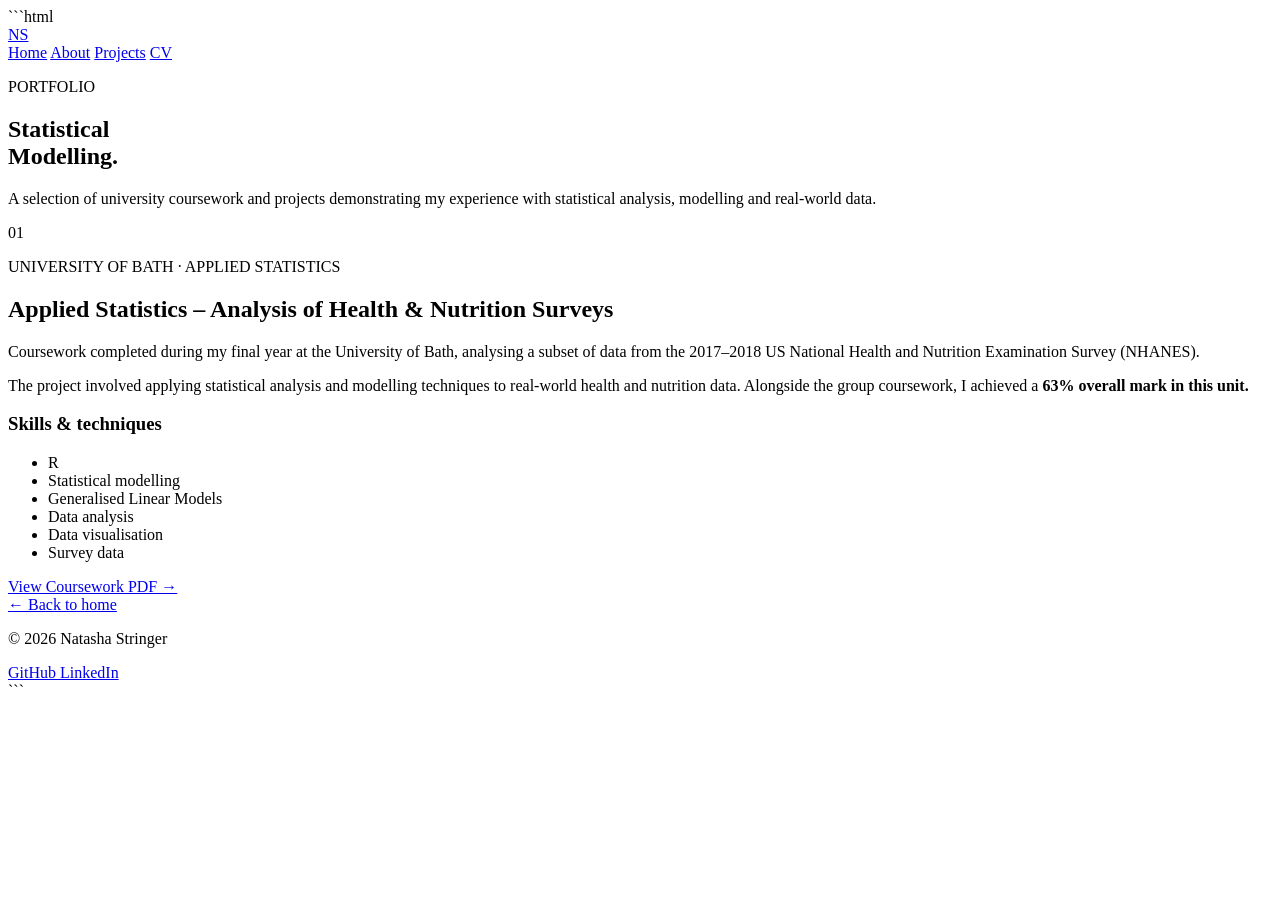
==== statistical-modelling.html @ 0ae311b2 "Create statistical-modelling.html" ====
```html
<!DOCTYPE html>
<html lang="en">

<head>
    <meta charset="UTF-8">
    <meta name="viewport" content="width=device-width, initial-scale=1.0">

    <title>Statistical Modelling | Natasha Stringer</title>

    <link rel="stylesheet" href="style.css">
</head>

<body>

    <!-- Navigation -->

    <nav>
        <div class="nav-container">

            <a href="index.html" class="logo">NS</a>

            <div class="nav-links">
                <a href="index.html">Home</a>
                <a href="about.html">About</a>
                <a href="projects.html">Projects</a>
                <a href="cv.html">CV</a>
            </div>

        </div>
    </nav>


    <!-- Page Header -->

    <main>

        <section class="page-header">

            <p class="eyebrow">PORTFOLIO</p>

            <h1>Statistical<br><span>Modelling.</span></h1>

            <p class="page-intro">
                A selection of university coursework and projects
                demonstrating my experience with statistical analysis,
                modelling and real-world data.
            </p>

        </section>


        <!-- Project -->

        <section class="analysis-section">

            <div class="analysis-number">
                01
            </div>

            <div class="analysis-content">

                <p class="eyebrow">
                    UNIVERSITY OF BATH · APPLIED STATISTICS
                </p>

                <h2>
                    Applied Statistics – Analysis of Health & Nutrition Surveys
                </h2>

                <p class="analysis-description">
                    Coursework completed during my final year at the
                    University of Bath, analysing a subset of data from
                    the 2017–2018 US National Health and Nutrition
                    Examination Survey (NHANES).
                </p>

                <p class="analysis-description">
                    The project involved applying statistical analysis
                    and modelling techniques to real-world health and
                    nutrition data. Alongside the group coursework,
                    I achieved a <strong>63% overall mark in this unit.</strong>
                </p>


                <!-- Skills -->

                <h3>Skills & techniques</h3>

                <ul class="analysis-skills">
                    <li>R</li>
                    <li>Statistical modelling</li>
                    <li>Generalised Linear Models</li>
                    <li>Data analysis</li>
                    <li>Data visualisation</li>
                    <li>Survey data</li>
                </ul>


                <!-- PDF -->

                <a
                    href="CW2_2024_25_MA30091.pdf"
                    target="_blank"
                    class="pdf-button">
                    
                    View Coursework PDF →
                    
                </a>

            </div>

        </section>


        <!-- Back to Projects -->

        <section class="back-section">

            <a href="index.html" class="text-link">
                ← Back to home
            </a>

        </section>

    </main>


    <!-- Footer -->

    <footer>

        <p>© 2026 Natasha Stringer</p>

        <div>

            <a href="https://github.com/natashastr4" target="_blank">
                GitHub
            </a>

            <a href="#" target="_blank">
                LinkedIn
            </a>

        </div>

    </footer>

</body>

</html>
```
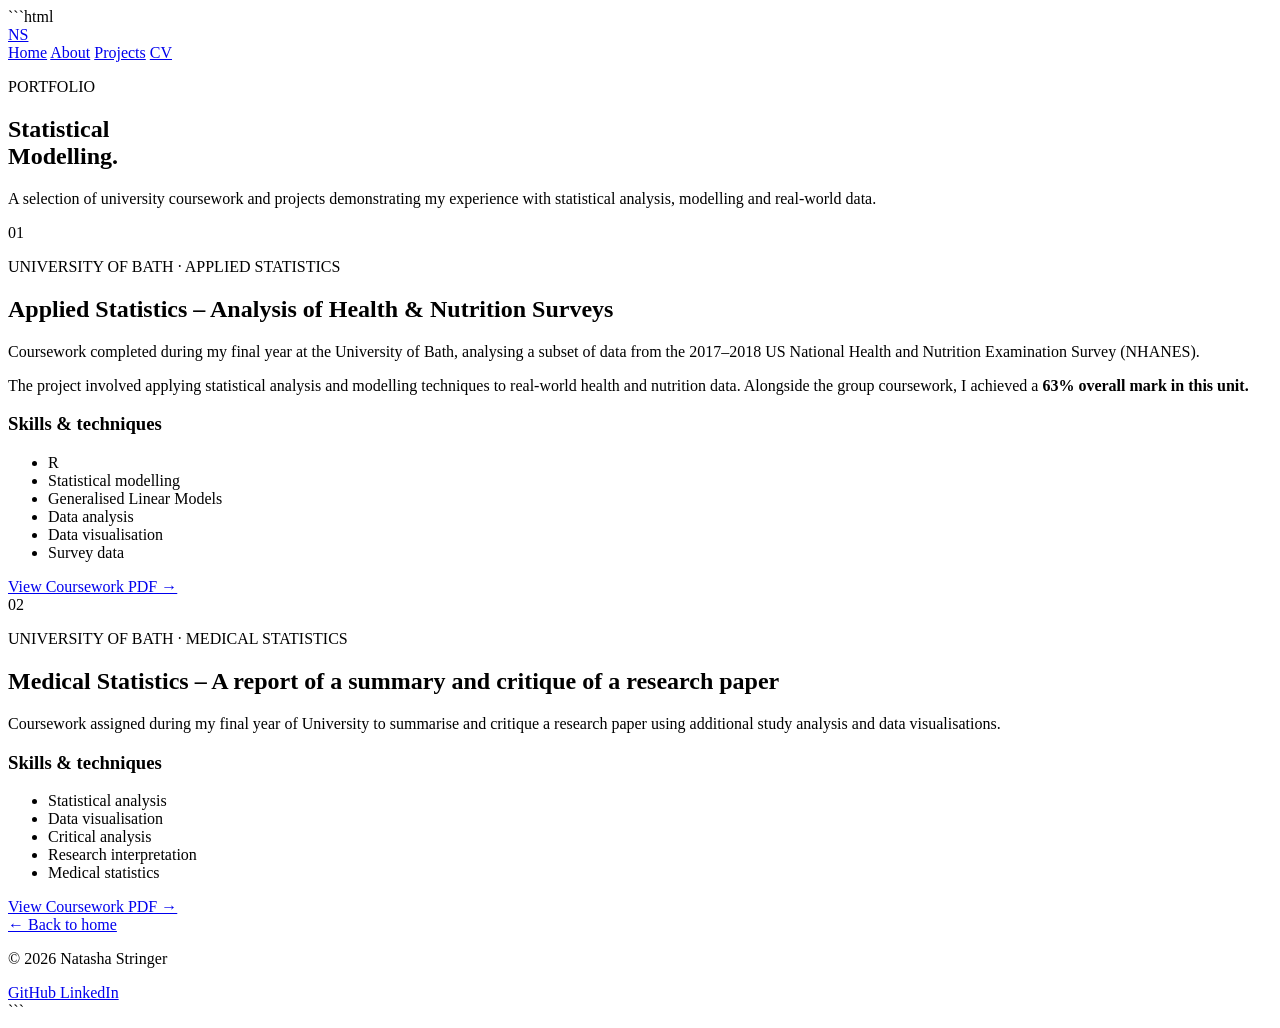
==== commit 5d780e7c: "Update statistical-modelling.html" ====
--- a/statistical-modelling.html
+++ b/statistical-modelling.html
@@ -112,7 +112,50 @@
 
         </section>
 
+<section class="analysis-section">
 
+    <div class="analysis-number">
+        02
+    </div>
+
+    <div class="analysis-content">
+
+        <p class="eyebrow">
+            UNIVERSITY OF BATH · MEDICAL STATISTICS
+        </p>
+
+        <h2>
+            Medical Statistics – A report of a summary and critique of a research paper
+        </h2>
+
+        <p class="analysis-description">
+            Coursework assigned during my final year of University to summarise
+            and critique a research paper using additional study analysis and
+            data visualisations.
+        </p>
+
+        <h3>Skills & techniques</h3>
+
+        <ul class="analysis-skills">
+            <li>Statistical analysis</li>
+            <li>Data visualisation</li>
+            <li>Critical analysis</li>
+            <li>Research interpretation</li>
+            <li>Medical statistics</li>
+        </ul>
+
+        <a
+            href="Medical%20Statistics%20CW.pdf"
+            target="_blank"
+            class="pdf-button">
+
+            View Coursework PDF →
+
+        </a>
+
+    </div>
+
+</section>
         <!-- Back to Projects -->
 
         <section class="back-section">
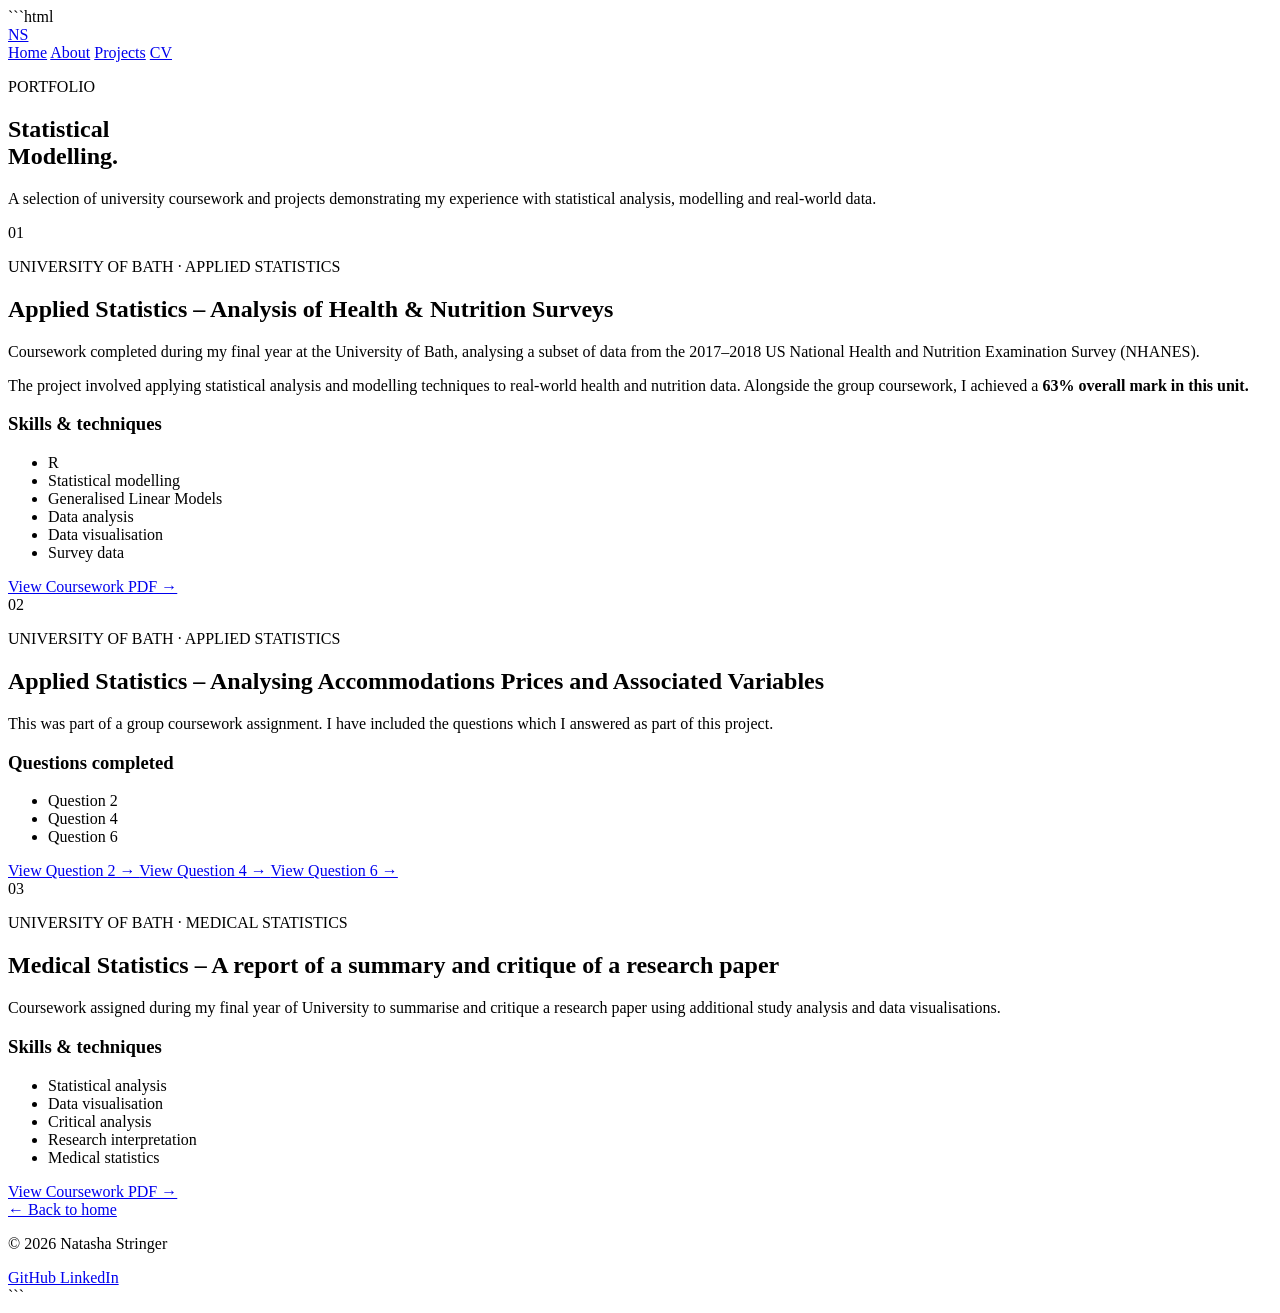
==== commit 015f8400: "Update statistical-modelling.html" ====
--- a/statistical-modelling.html
+++ b/statistical-modelling.html
@@ -111,11 +111,68 @@
             </div>
 
         </section>
-
 <section class="analysis-section">
 
     <div class="analysis-number">
         02
+    </div>
+
+    <div class="analysis-content">
+
+        <p class="eyebrow">
+            UNIVERSITY OF BATH · APPLIED STATISTICS
+        </p>
+
+        <h2>
+            Applied Statistics – Analysing Accommodations Prices and Associated Variables
+        </h2>
+
+        <p class="analysis-description">
+            This was part of a group coursework assignment. I have included
+            the questions which I answered as part of this project.
+        </p>
+
+        <h3>Questions completed</h3>
+
+        <ul class="analysis-skills">
+            <li>Question 2</li>
+            <li>Question 4</li>
+            <li>Question 6</li>
+        </ul>
+
+        <div class="analysis-buttons">
+
+            <a
+                href="applied-statistics/question-2/Question%202%20-%20Final.nb.html"
+                target="_blank"
+                class="pdf-button">
+                View Question 2 →
+            </a>
+
+            <a
+                href="applied-statistics/question-4/Question%204%20-%20Final.nb.html"
+                target="_blank"
+                class="pdf-button">
+                View Question 4 →
+            </a>
+
+            <a
+                href="applied-statistics/question-6/Question%206%20-%20Final.nb.html"
+                target="_blank"
+                class="pdf-button">
+                View Question 6 →
+            </a>
+
+        </div>
+
+    </div>
+
+</section>
+        
+<section class="analysis-section">
+
+    <div class="analysis-number">
+        03
     </div>
 
     <div class="analysis-content">
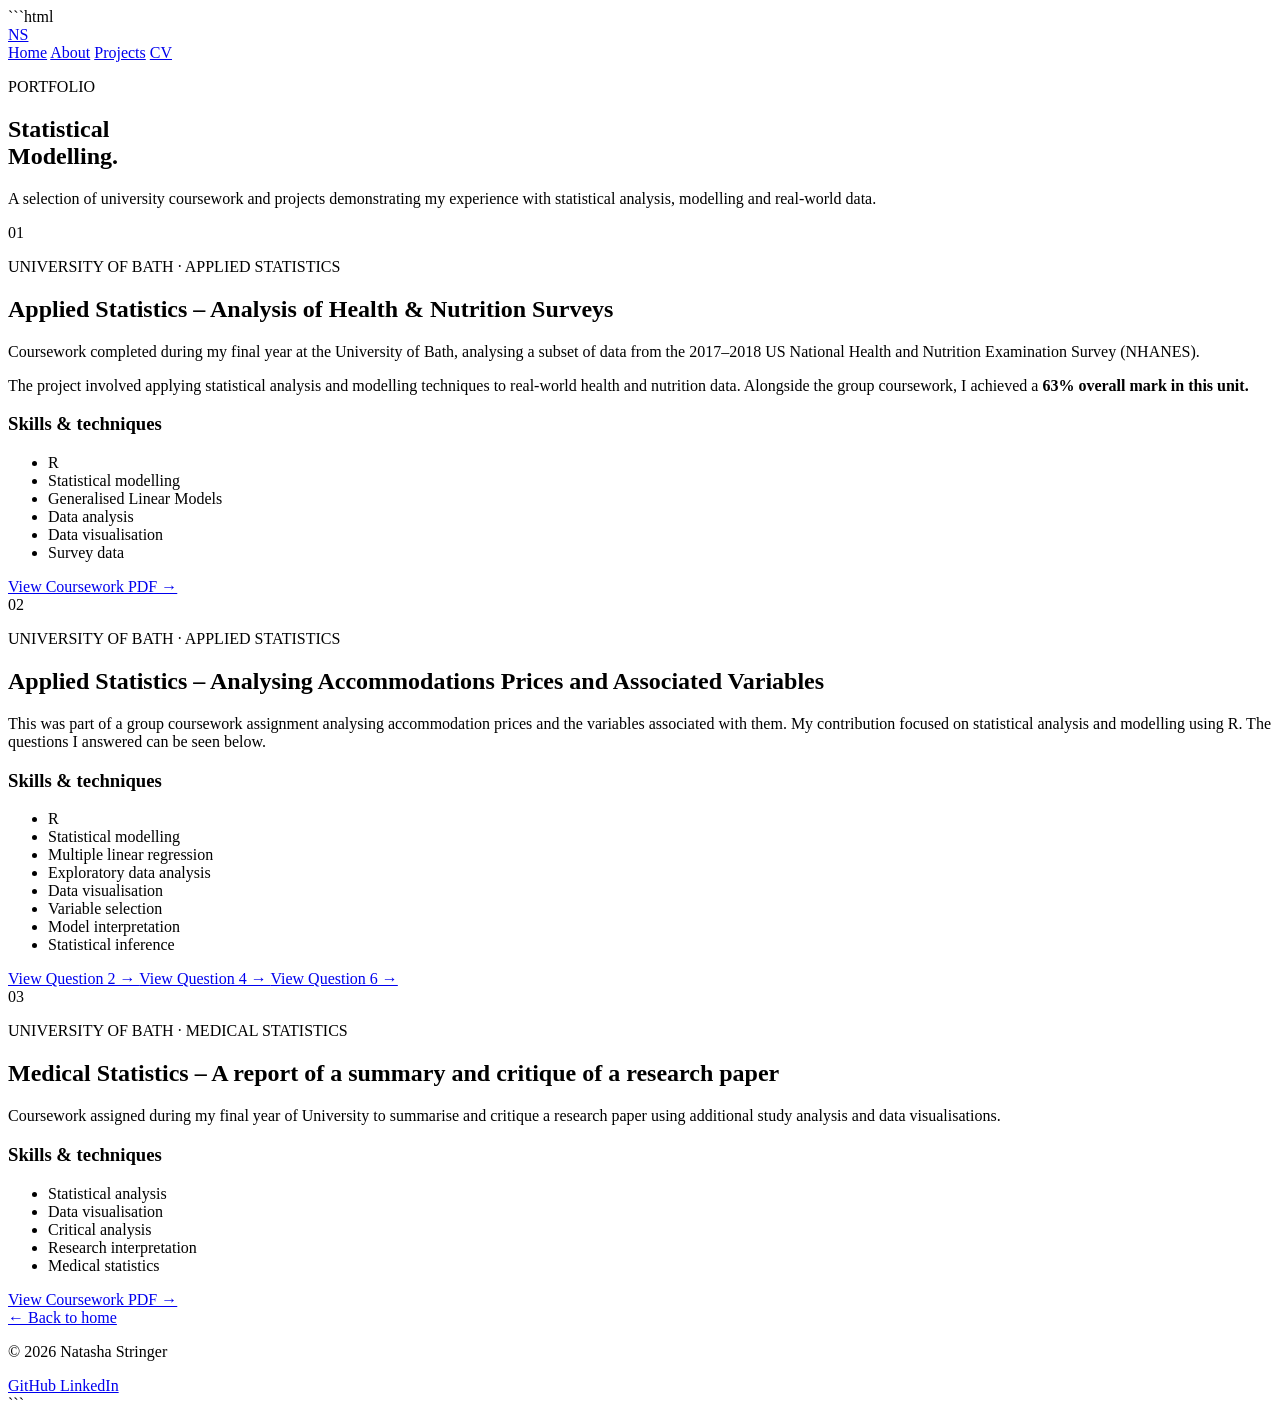
==== commit 7c94776c: "Update statistical-modelling.html" ====
--- a/statistical-modelling.html
+++ b/statistical-modelling.html
@@ -127,41 +127,45 @@
             Applied Statistics – Analysing Accommodations Prices and Associated Variables
         </h2>
 
-        <p class="analysis-description">
-            This was part of a group coursework assignment. I have included
-            the questions which I answered as part of this project.
-        </p>
-
-        <h3>Questions completed</h3>
-
-        <ul class="analysis-skills">
-            <li>Question 2</li>
-            <li>Question 4</li>
-            <li>Question 6</li>
-        </ul>
+  <p class="analysis-description">
+    This was part of a group coursework assignment analysing accommodation
+    prices and the variables associated with them. My contribution focused
+    on statistical analysis and modelling using R. The questions I answered can be 
+    seen below.
+</p>
+
+        <h3>Skills & techniques</h3>
+
+<ul class="analysis-skills">
+    <li>R</li>
+    <li>Statistical modelling</li>
+    <li>Multiple linear regression</li>
+    <li>Exploratory data analysis</li>
+    <li>Data visualisation</li>
+    <li>Variable selection</li>
+    <li>Model interpretation</li>
+    <li>Statistical inference</li>
+</ul>
 
         <div class="analysis-buttons">
 
-            <a
-                href="applied-statistics/question-2/Question%202%20-%20Final.nb.html"
-                target="_blank"
-                class="pdf-button">
-                View Question 2 →
-            </a>
-
-            <a
-                href="applied-statistics/question-4/Question%204%20-%20Final.nb.html"
-                target="_blank"
-                class="pdf-button">
-                View Question 4 →
-            </a>
-
-            <a
-                href="applied-statistics/question-6/Question%206%20-%20Final.nb.html"
-                target="_blank"
-                class="pdf-button">
-                View Question 6 →
-            </a>
+<a href="Question%202-%20Final.nb.html"
+   target="_blank"
+   class="pdf-button">
+    View Question 2 →
+</a>
+
+<a href="Question%204-%20Final.nb.html"
+   target="_blank"
+   class="pdf-button">
+    View Question 4 →
+</a>
+
+<a href="Question%206-%20Final.nb.html"
+   target="_blank"
+   class="pdf-button">
+    View Question 6 →
+</a>
 
         </div>
 
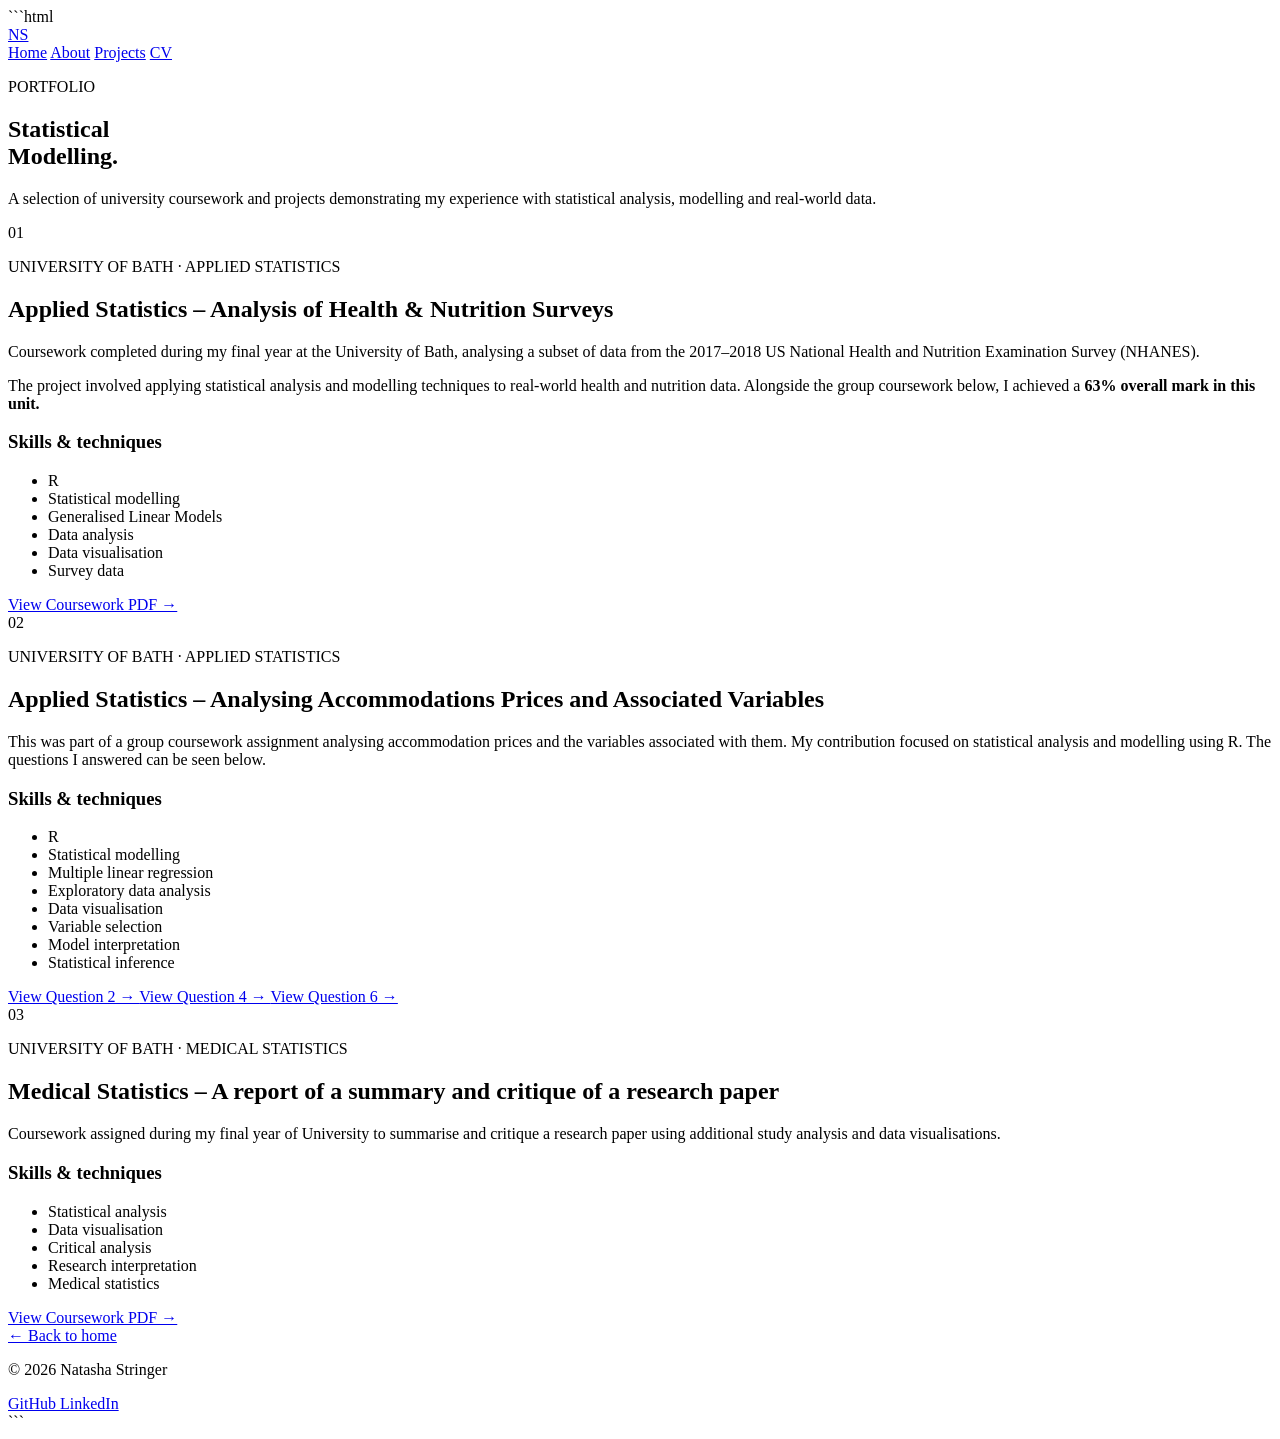
==== commit f4eca2e0: "Update statistical-modelling.html" ====
--- a/statistical-modelling.html
+++ b/statistical-modelling.html
@@ -78,7 +78,7 @@
                 <p class="analysis-description">
                     The project involved applying statistical analysis
                     and modelling techniques to real-world health and
-                    nutrition data. Alongside the group coursework,
+                    nutrition data. Alongside the group coursework below,
                     I achieved a <strong>63% overall mark in this unit.</strong>
                 </p>
 
